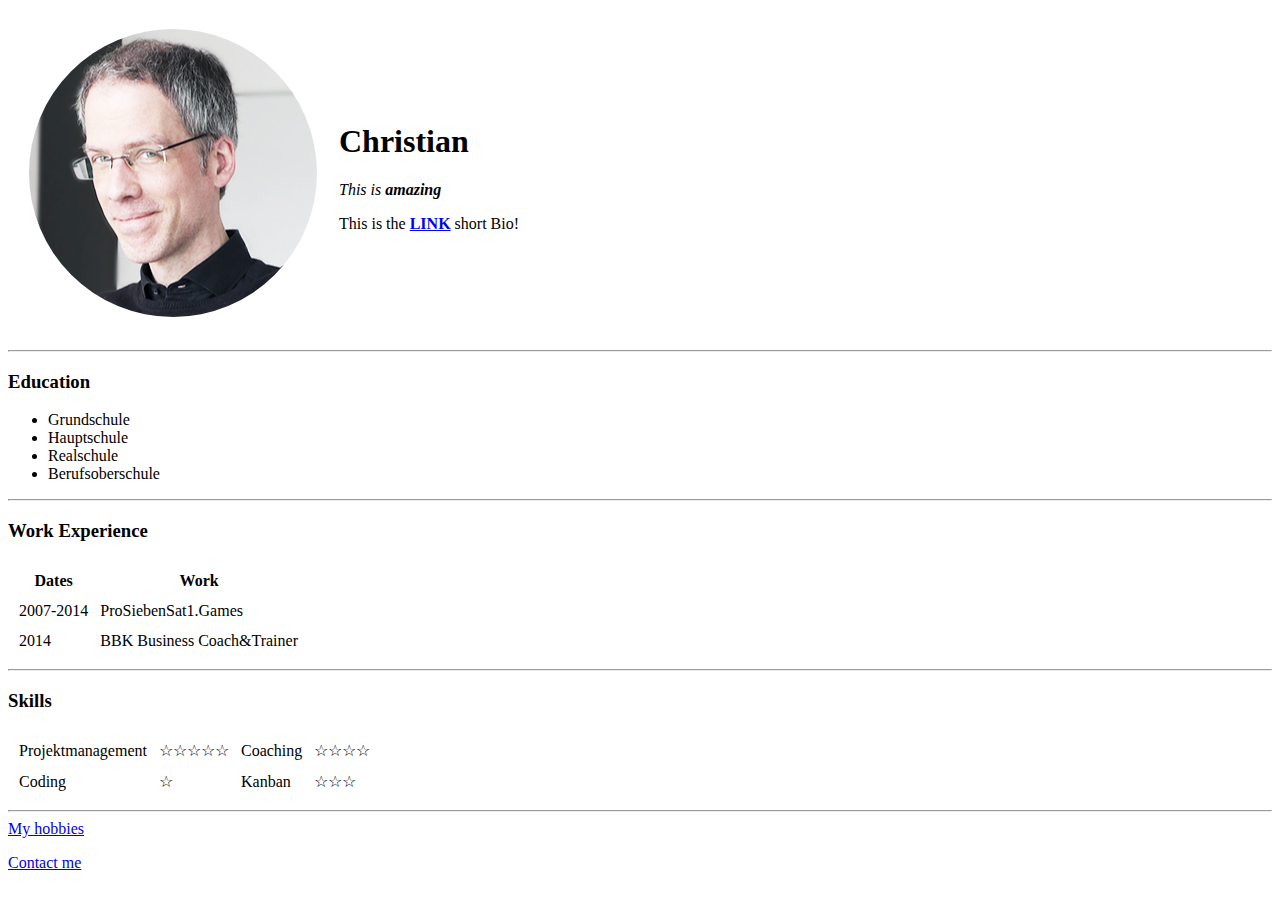
==== index.html @ c9229c99 "Add initial cv website files" ====
<!DOCTYPE html>
<html lang="en" dir="ltr">

<head>
  <meta charset="utf-8">
  <title>My amazing website</title>
  <meta name=description "Tolle Seite" />
</head>

<body>
  <table cellspacing="20">
    <tr>
      <td><img src="Christian.png" alt="christian profile picture"></td>
      <td><h1> Christian </h1>
      <p><em>This is <strong>amazing</strong></em></p>
      <p>This is the <strong><a href="https://www.appbrewery.co/">LINK</a></strong> short Bio!</p></td>
    </tr>
  </table>

  <hr>
  <h3>Education</h3>
<ul>
  <li>Grundschule</li>
  <li>Hauptschule</li>
  <li>Realschule</li>
  <li>Berufsoberschule</li>
</ul>
<hr />
<h3>Work Experience</h3>
  <table cellspacing="10">
    <thead>
      <tr>
        <th>Dates</th>
        <th>Work</th>
      </tr>
    </thead>
    <tbody>
    <tr>
      <td>2007-2014</td>
      <td>ProSiebenSat1.Games</td>
    </tr>
    <tr>
      <td>2014</td>
      <td>BBK Business Coach&Trainer</td>
    </tr>
    </tbody>
    <tfoot>

    </tfoot>
  </table>
  <hr />
<h3>Skills</h3>
<table cellspacing="10">
  <tr>
    <td>Projektmanagement</td>
    <td>☆☆☆☆☆</td>
    <td>Coaching</td>
    <td>☆☆☆☆</td>
  </tr>
  <tr>
    <td>Coding</td>
    <td>☆</td>
    <td>Kanban</td>
    <td>☆☆☆</td>
  </tr>
</table>
<hr>
  <a href="hobbies.html">My hobbies</a>
  <p></p>
  <a href="contact.html">Contact me</a>
</body>

</html>
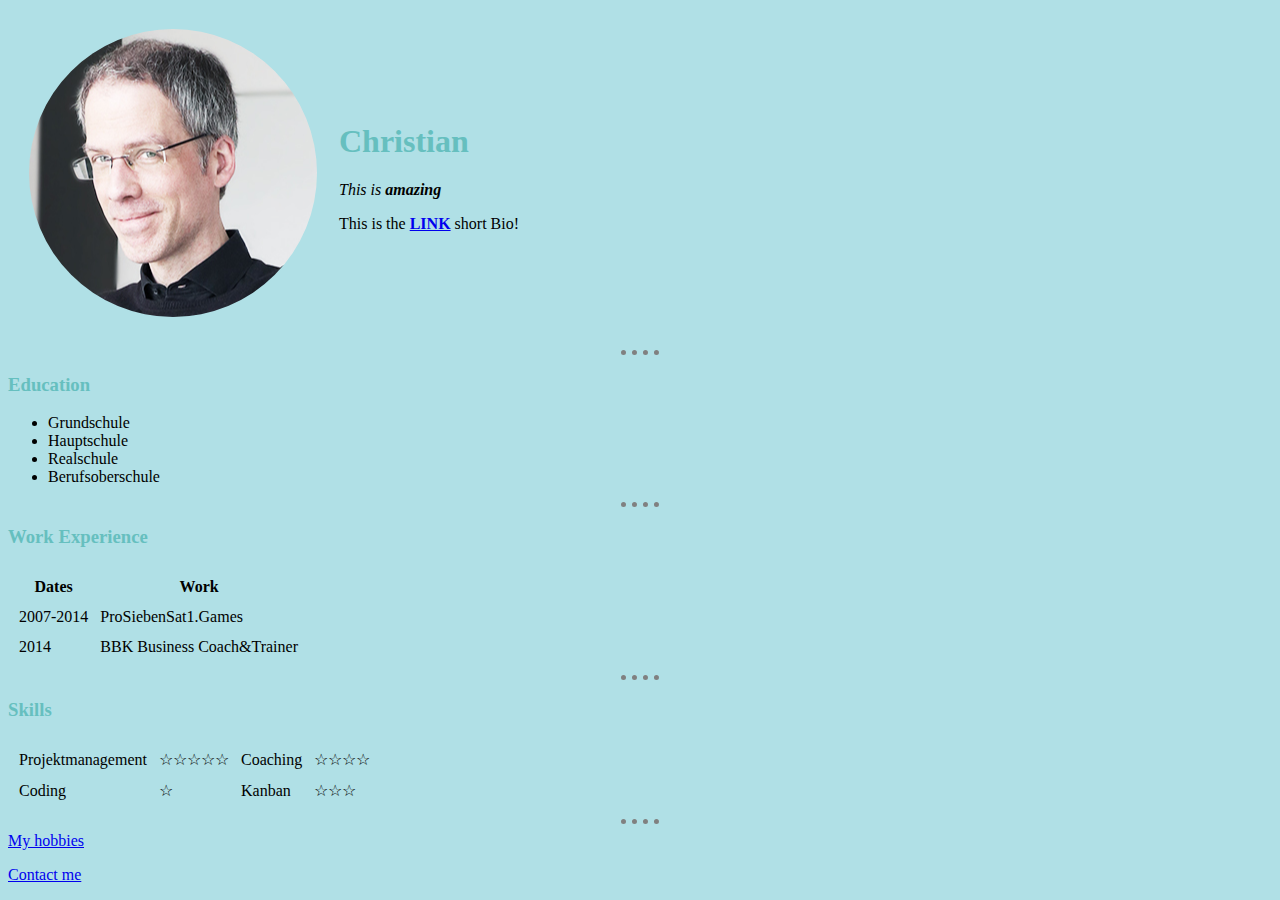
==== commit 1437bcfa: "New Files Upload" ====
--- a/index.html
+++ b/index.html
@@ -4,6 +4,8 @@
 <head>
   <meta charset="utf-8">
   <title>My amazing website</title>
+  <link rel="stylesheet" href="css/styles.css">
+
   <meta name=description "Tolle Seite" />
 </head>
 
--- a/css/styles.css
+++ b/css/styles.css
@@ -0,0 +1,17 @@
+
+  body {
+    background-color: powderblue;
+  }
+  hr {
+    border-color: grey;
+    border-style: dotted none none;
+    border-width: 5px;
+    width: 3%;
+  }
+  h1 {
+    color: #66BFBF
+  }
+  
+  h3 {
+    color: #66BFBF
+  }
